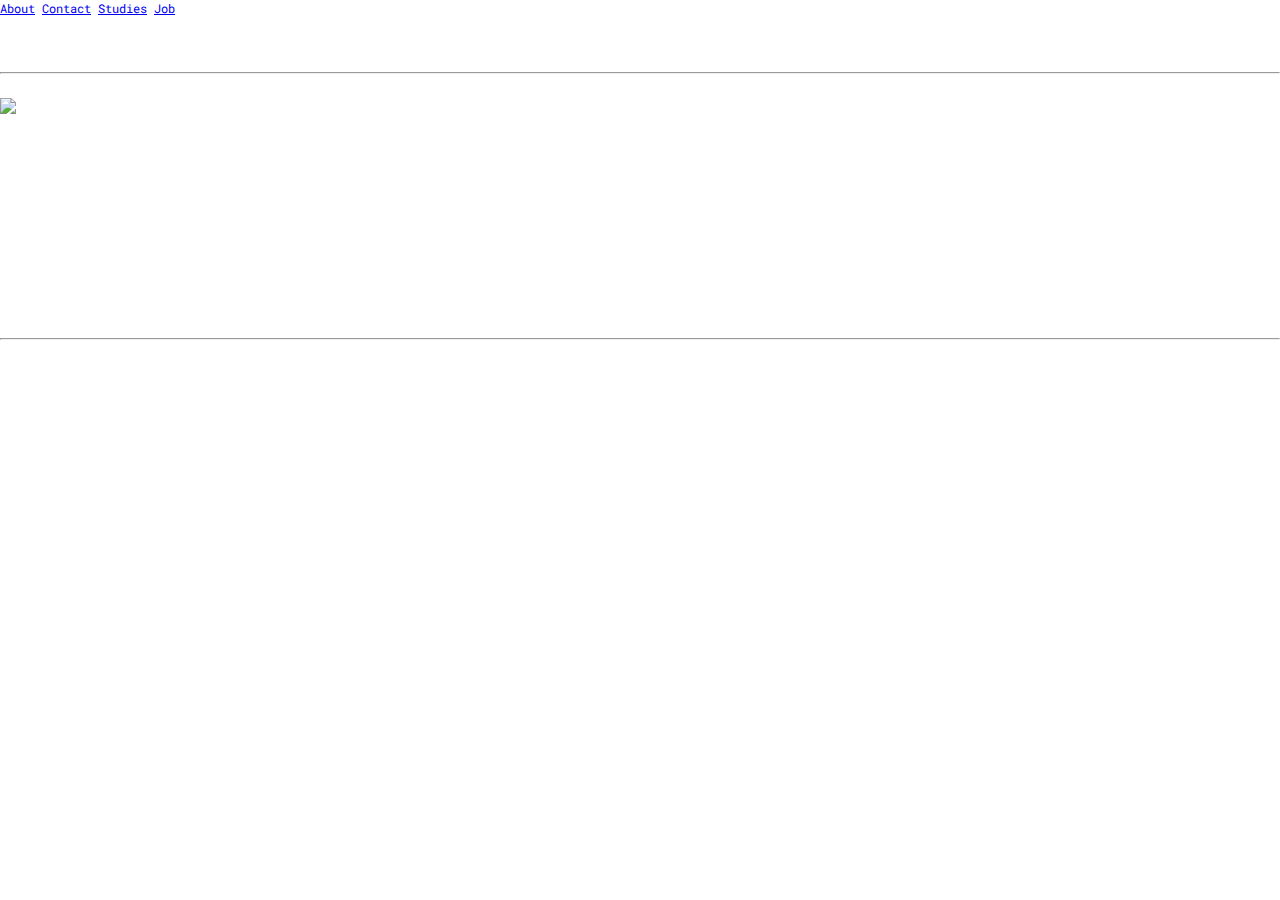
==== index.html @ 6f8d7330 "Update 22/12/2022" ====
<!DOCTYPE html>
<html xmlns="http://www.w3.org/1999/xhtml">

<head>
    <meta charset="UTF-8">
    <meta http-equiv="X-UA-Compatible" content="IE=edge">
    <meta name="viewport" content="width=device-width, initial-scale=1.0">
    <link rel="stylesheet" href="./estilo/estilo.css">
    <link rel="stylesheet" href="./contact.html">
    <!-- CSS only -->
    <link href="https://cdn.jsdelivr.net/npm/bootstrap@5.1.3/dist/css/bootstrap.min.css" rel="stylesheet"
        integrity="sha384-1BmE4kWBq78iYhFldvKuhfTAU6auU8tT94WrHftjDbrCEXSU1oBoqyl2QvZ6jIW3" crossorigin="anonymous">
    <!-- JavaScript Bundle with Popper -->
    <script src="https://cdn.jsdelivr.net/npm/bootstrap@5.1.3/dist/js/bootstrap.bundle.min.js"
        integrity="sha384-ka7Sk0Gln4gmtz2MlQnikT1wXgYsOg+OMhuP+IlRH9sENBO0LRn5q+8nbTov4+1p" crossorigin="anonymous">
        </script>
    <link
        href="https://fonts.googleapis.com/css2?family=Amatic+SC:wght@700&family=Baloo+Chettan+2:wght@400;700&family=Roboto+Mono&display=swap"
        rel="stylesheet">
    <script src="https://kit.fontawesome.com/7481943ff3.js" crossorigin="anonymous"></script>
    <title>Home</title>
</head>
<body>
    <header>
        <nav class="navbar navbar-expand-lg navbar-dark bg-dark">
            <div class="container-fluid">
                <div class="collapse navbar-collapse" id="navbarNavAltMarkup">
                    <div class="navbar-nav">
                        <a class="nav-link" href="#sobre">About</a>
                        <a class="nav-link" href="contact.html">Contact</a>
                        <a class="nav-link" href="studies.html">Studies</a>
                        <a class="nav-link" href="work.html">Job</a>
                    </div>
                </div>
            </div>
        </nav>
        <div class="tiluto">
            <h1 class="site-tiluto">Fabricio Tiago Arantes</h1>
            <h2 class="site-subtitulo">System. out. println("My page");</h2>
            </h2>
        </div>
    </header>
    <hr>
    <section class="sobre container" id="sobre">
        <h2>About</h2>
        <figure class="perfil">
                <img src="img/me.PNG" width="250" alt="imagem de perfil">
        </figure>
        <p>
            - I'm 19 years old, I live in the interior of SP in Brazil, I'm an encouraging person at the beginning of my career. 
            I am in the study and training phase. I practice some technologies with good frequency, despite the technical 
            training I see myself as a professional who has a lot to learn and evolve in general. I really like programming, 
            I see myself working as a back-end or full-stack in software production lines, I intend to work in web development. 
            I studied and worked with Java and at the moment I am studying to master the technology. 
        <p>
            I feel like I'm at the beginning of a long story and want to learn a lot of topics in the development world
        </p>
        <br>
    </section>
    <hr>
</body>

</html>
---- estilo/estilo.css ----
﻿* {
    margin: 0;
    padding: 0;
    box-sizing: border-box;
  }
  
  body {
    background-image: url('https://i0.wp.com/multarte.com.br/wp-content/uploads/2018/12/fundo-amarelo40.jpg?fit=2880%2C1800&ssl=1');
    color: rgb(255, 255, 255);
    font-family: 'Roboto Mono', monospace;
    font-size: 12px;
  }
  .sobre p{
    font-size: 20px;
  }
  .contato a {
    color: rgb(8, 7, 7);
    font-size: 2em;
  }
  .contato .icons {
    text-align: center;
  }
  .icons{
    font-size: 30px;
  }
  .p{
    font-size: 18px;
  }
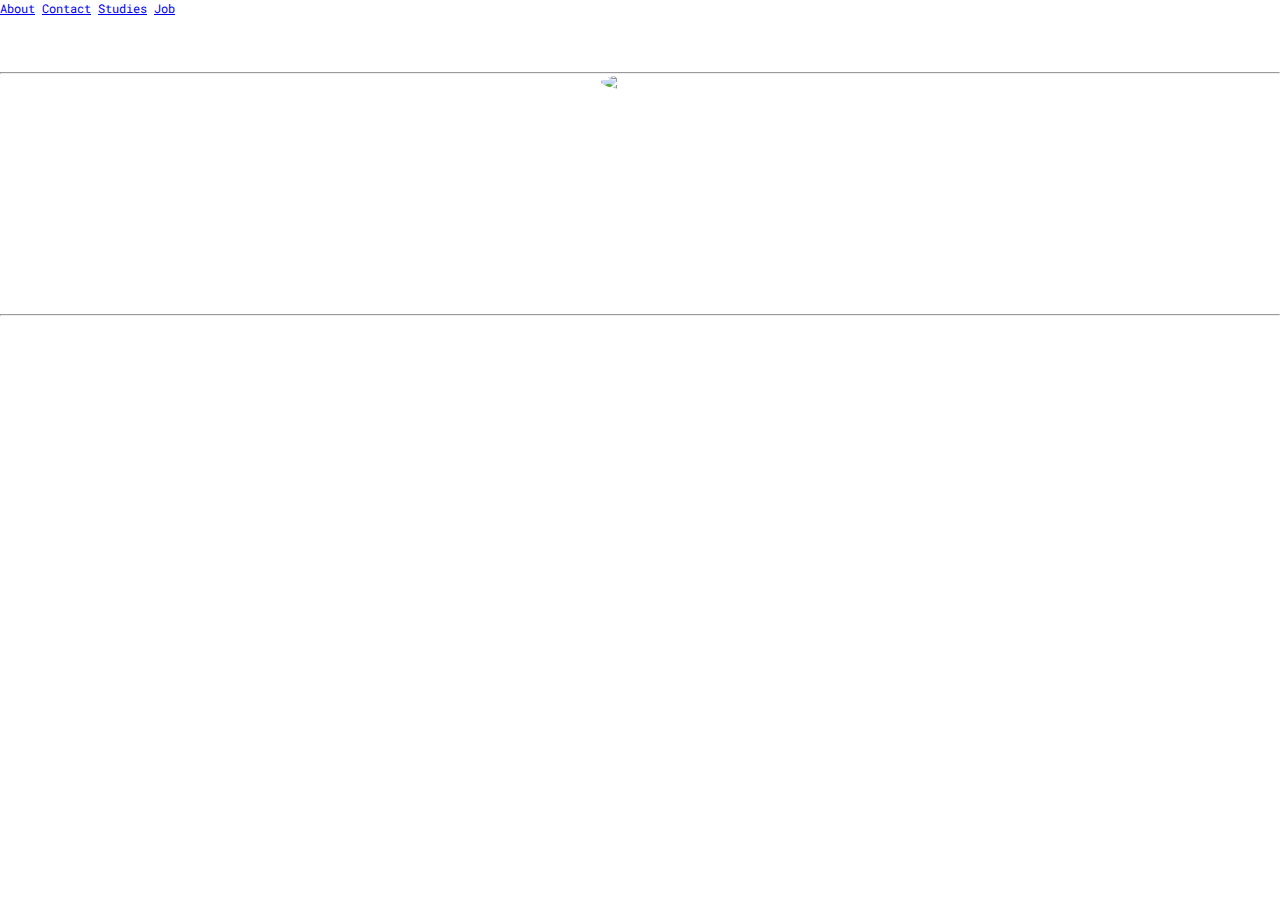
==== commit c1528eaa: "Update 22/12/2022" ====
--- a/index.html
+++ b/index.html
@@ -34,30 +34,32 @@
                 </div>
             </div>
         </nav>
+        <center>
         <div class="tiluto">
             <h1 class="site-tiluto">Fabricio Tiago Arantes</h1>
             <h2 class="site-subtitulo">System. out. println("My page");</h2>
             </h2>
         </div>
+        </center>
     </header>
     <hr>
     <section class="sobre container" id="sobre">
-        <h2>About</h2>
-        <figure class="perfil">
-                <img src="img/me.PNG" width="250" alt="imagem de perfil">
+    <center>
+        <figure class="perfil_img">
+            <img src="img/me.PNG" width ="330" alt="imgperfil" style="border-radius: 50%;"/>
         </figure>
+    </center>
         <p>
-            - I'm 19 years old, I live in the interior of SP in Brazil, I'm an encouraging person at the beginning of my career. 
+            I'm 19 years old, I live in the interior of SP in Brazil, I'm an encouraging person at the beginning of my career. 
             I am in the study and training phase. I practice some technologies with good frequency, despite the technical 
             training I see myself as a professional who has a lot to learn and evolve in general. I really like programming, 
             I see myself working as a back-end or full-stack in software production lines, I intend to work in web development. 
-            I studied and worked with Java and at the moment I am studying to master the technology. 
+            I studied and worked with Java and at the moment I am studying to master the technology.
         <p>
-            I feel like I'm at the beginning of a long story and want to learn a lot of topics in the development world
+            " I feel like I'm at the beginning of a long story and want to learn a lot of topics in the development world "
         </p>
         <br>
     </section>
     <hr>
 </body>
-
 </html>--- a/estilo/estilo.css
+++ b/estilo/estilo.css
@@ -5,7 +5,7 @@
   }
   
   body {
-    background-image: url('https://i0.wp.com/multarte.com.br/wp-content/uploads/2018/12/fundo-amarelo40.jpg?fit=2880%2C1800&ssl=1');
+    background-image: url('https://static.vecteezy.com/ti/vetor-gratis/p3/3706330-abstrato-digital-onda-linha-fundo-pano-de-fundo-para-apresentacao-tecnologia-grafico-conceito-azul-papel-de-parede-moderno-estilo-ilustracao-para-site-banner-sem-gratis-vetor.jpg');
     color: rgb(255, 255, 255);
     font-family: 'Roboto Mono', monospace;
     font-size: 12px;
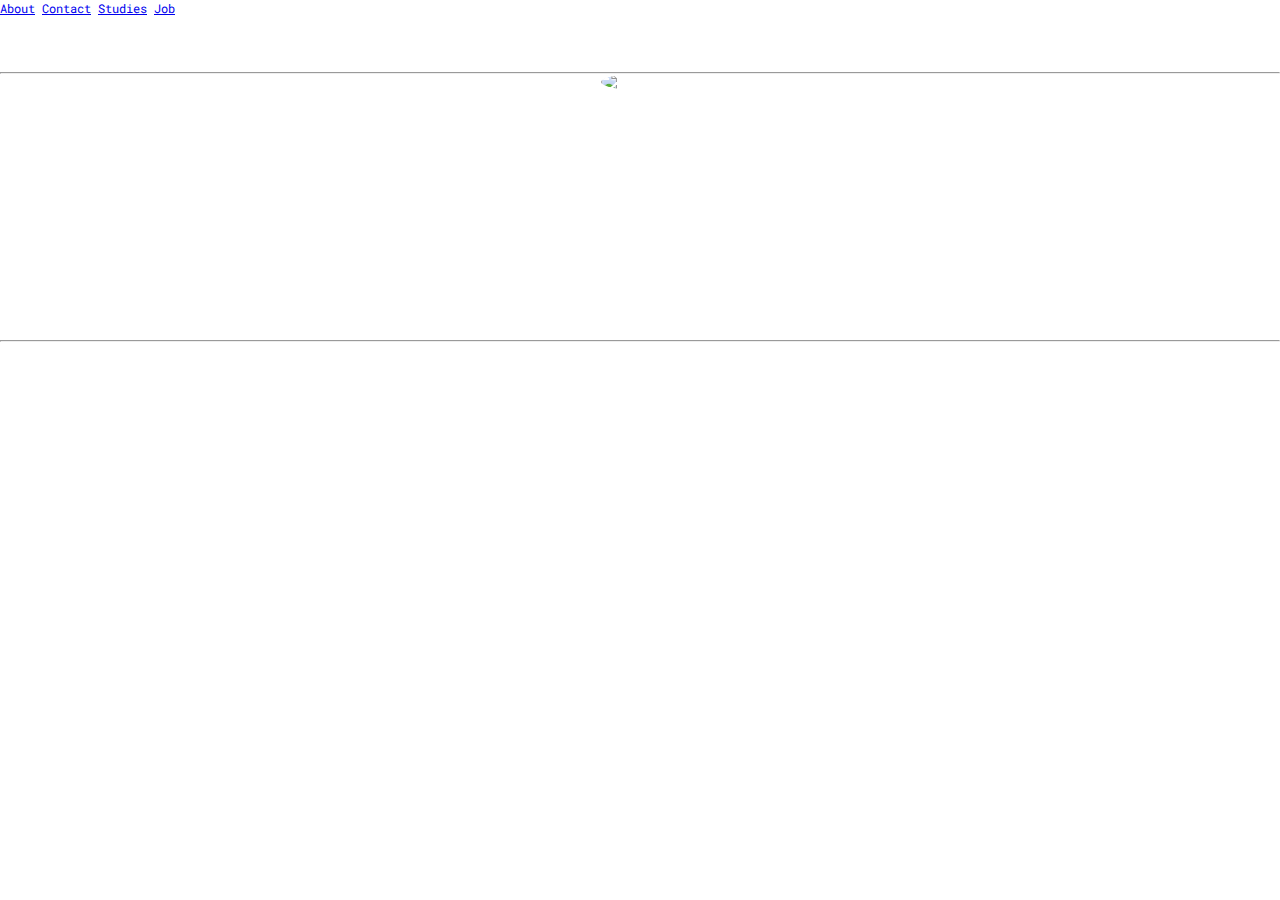
==== commit eb452321: "Update 24/07/2023" ====
--- a/index.html
+++ b/index.html
@@ -5,6 +5,7 @@
     <meta charset="UTF-8">
     <meta http-equiv="X-UA-Compatible" content="IE=edge">
     <meta name="viewport" content="width=device-width, initial-scale=1.0">
+    <link rel="stylesheet" href="./script.js">
     <link rel="stylesheet" href="./estilo/estilo.css">
     <link rel="stylesheet" href="./contact.html">
     <!-- CSS only -->
@@ -50,7 +51,20 @@
         </figure>
     </center>
         <p>
-            I'm 19 years old, I live in the interior of SP in Brazil, I'm an encouraging person at the beginning of my career. 
+            Information Systems - IFSP | Software Developer 
+        </p>   
+        <p>
+            I'm 
+            <script>
+            var dob = new Date("09/09/2003");
+            var month_diff = Date.now() - dob.getTime()
+            var age_dt = new Date(month_diff);
+            var year = age_dt.getUTCFullYear();
+            var age = Math.abs(year - 1970);
+            document.write(age);
+            </script> 
+            
+            years old, I live in the interior of SP in Brazil, I'm an encouraging person at the beginning of my career. 
             I am in the study and training phase. I practice some technologies with good frequency, despite the technical 
             training I see myself as a professional who has a lot to learn and evolve in general. I really like programming, 
             I see myself working as a back-end or full-stack in software production lines, I intend to work in web development. 
--- a/estilo/estilo.css
+++ b/estilo/estilo.css
@@ -1,4 +1,5 @@
-﻿* {
+﻿/* CSS is not my forte, sorry */
+* {
     margin: 0;
     padding: 0;
     box-sizing: border-box;
